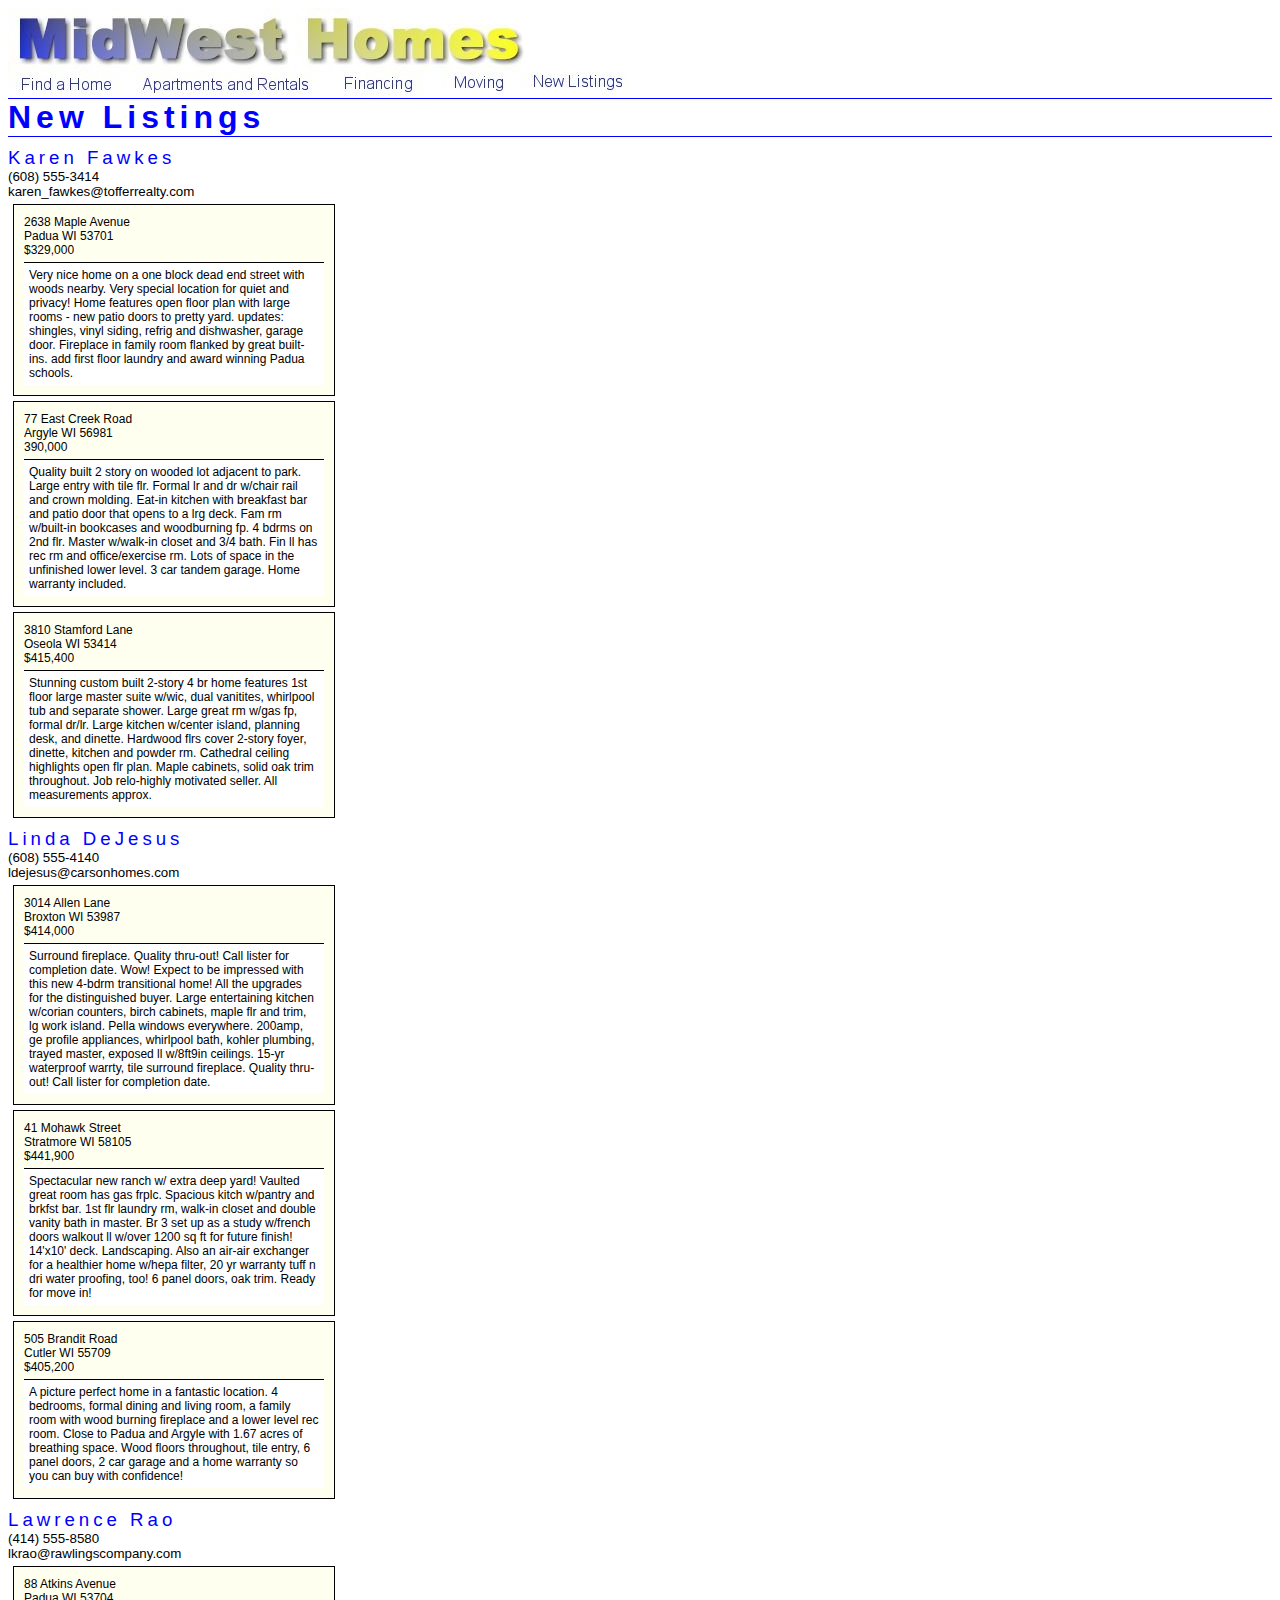
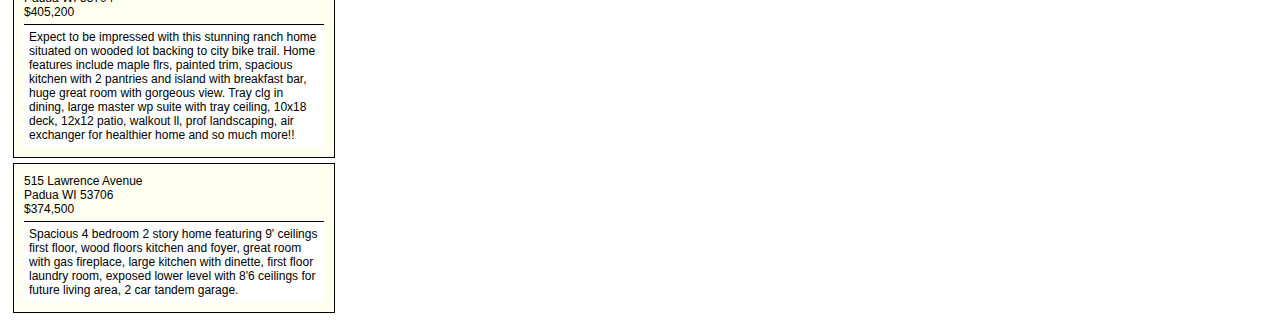
==== Assignment3/house.htm @ ee814a1f "Assignment 3 Documents" ====
<html xmlns="http://www.w3.org/1999/xhtml"
      xmlns:ag="http://www.midwesthomes.com/agents"
      xmlns:list="http://www.midwesthomes.com/listings">
<head>
<title>MidWest Homes: New Listings</title>
   <link rel="stylesheet" href="house.css" type="text/css" />
   <link rel="stylesheet" href="agents.css" type="text/css" />
   <link rel="stylesheet" href="listings.css" type="text/css" />
</head>

<body>
<div id="heading"><img src="logo.jpg" alt="MidWest Homes" /></div>

<h1>New Listings</h1>
<div id="main">
	<ag:agents>
	  <ag:agent id="a2140">
		<ag:name>Karen Fawkes</ag:name>
		<ag:phone>(608) 555-3414</ag:phone>
		<ag:email>karen_fawkes@tofferrealty.com</ag:email>
		<list:property rln="r317080" agent="a2140">
		  <list:address>
			<list:street>2638 Maple Avenue</list:street>
			<list:city>Padua</list:city>
			<list:state>WI</list:state>
			<list:zip>53701</list:zip>
		  </list:address>
		  <list:price>$329,000</list:price>
		  <list:description>
			Very nice home on a one block dead end street with woods nearby.
			Very special location for quiet and privacy! Home features open floor plan with
			large rooms - new patio doors to pretty yard. updates: shingles, vinyl siding,
			refrig and dishwasher, garage door. Fireplace in family room flanked by great
			built-ins. add first floor laundry and award winning Padua schools.
		  </list:description>
		</list:property>
		<list:property rln="r317083" agent="a2140">
		  <list:address>
			<list:street>77 East Creek Road</list:street>
			<list:city>Argyle</list:city>
			<list:state>WI</list:state>
			<list:zip>56981</list:zip>
		  </list:address>
		  <list:price>390,000</list:price>
		  <list:description>
			Quality built 2 story on wooded lot adjacent to park. Large entry with
			tile flr. Formal lr and dr w/chair rail and crown molding. Eat-in kitchen with breakfast
			bar and patio door that opens to a lrg deck. Fam rm w/built-in bookcases and woodburning
			fp. 4 bdrms on 2nd flr. Master w/walk-in closet and 3/4 bath. Fin ll has rec rm and
			office/exercise rm. Lots of space in the unfinished lower level. 3 car tandem garage.
			Home warranty included.
		  </list:description>
		</list:property>
		<list:property rln="r317086" agent="a2140">
		  <list:address>
			<list:street>3810 Stamford Lane</list:street>
			<list:city>Oseola</list:city>
			<list:state>WI</list:state>
			<list:zip>53414</list:zip>
		  </list:address>
		  <list:price>$415,400</list:price>
		  <list:description>
			Stunning custom built 2-story 4 br home features 1st floor large master suite
			w/wic, dual vanitites, whirlpool tub and separate shower. Large great rm w/gas fp, formal dr/lr.
			Large kitchen w/center island, planning desk, and dinette. Hardwood flrs cover 2-story foyer,
			dinette, kitchen and powder rm. Cathedral ceiling highlights open flr plan. Maple cabinets,
			solid oak trim throughout. Job relo-highly motivated seller. All measurements approx.
		  </list:description>
		</list:property>
	  </ag:agent>
	  <ag:agent id="a2141">
		<ag:name>Linda DeJesus</ag:name>
		<ag:phone>(608) 555-4140</ag:phone>
		<ag:email>ldejesus@carsonhomes.com</ag:email>
		<list:property rln="r317081" agent="a2141">
		  <list:address>
			<list:street>3014 Allen Lane</list:street>
			<list:city>Broxton</list:city>
			<list:state>WI</list:state>
			<list:zip>53987</list:zip>
		  </list:address>
		  <list:price>$414,000</list:price>
		  <list:description>
			Surround fireplace. Quality thru-out! Call lister for completion
			date. Wow! Expect to be impressed with this new 4-bdrm transitional home! All
			the upgrades for the distinguished buyer. Large entertaining kitchen w/corian counters,
			birch cabinets, maple flr and trim, lg work island. Pella windows everywhere. 200amp,
			ge profile appliances, whirlpool bath, kohler plumbing, trayed master,
			exposed ll w/8ft9in ceilings. 15-yr waterproof warrty, tile surround fireplace.
			Quality thru-out! Call lister for completion date.
		  </list:description>
		</list:property>
		<list:property rln="r317084" agent="a2141">
		  <list:address>
			<list:street>41 Mohawk Street</list:street>
			<list:city>Stratmore</list:city>
			<list:state>WI</list:state>
			<list:zip>58105</list:zip>
		  </list:address>
		  <list:price>$441,900</list:price>
		  <list:description>
			Spectacular new ranch w/ extra deep yard! Vaulted great room has gas frplc.
			Spacious kitch w/pantry and brkfst bar. 1st flr laundry rm, walk-in closet and double
			vanity bath in master. Br 3 set up as a study w/french doors walkout ll w/over
			1200 sq ft for future finish! 14'x10' deck. Landscaping. Also an air-air exchanger for
			a healthier home w/hepa filter, 20 yr warranty tuff n dri water proofing, too! 6 panel
			doors, oak trim. Ready for move in!
		  </list:description>
		</list:property>
		<list:property rln="r317082" agent="a2142">
		  <list:address>
			<list:street>505 Brandit Road</list:street>
			<list:city>Cutler</list:city>
			<list:state>WI</list:state>
			<list:zip>55709</list:zip>
		  </list:address>
		  <list:price>$405,200</list:price>
		  <list:description>
			A picture perfect home in a fantastic location. 4 bedrooms, formal
			dining and living room, a family room with wood burning fireplace and a lower level
			rec room. Close to Padua and Argyle with 1.67 acres of breathing space. Wood
			floors throughout, tile entry, 6 panel doors, 2 car garage and a home warranty so you
			can buy with confidence!
		  </list:description>
		</list:property>
	  </ag:agent>
	  <ag:agent id="a2142">
		<ag:name>Lawrence Rao</ag:name>
		<ag:phone>(414) 555-8580</ag:phone>
		<ag:email>lkrao@rawlingscompany.com</ag:email>
		<list:property rln="r317085" agent="a2142">
		  <list:address>
			<list:street>88 Atkins Avenue</list:street>
			<list:city>Padua</list:city>
			<list:state>WI</list:state>
			<list:zip>53704</list:zip>
		  </list:address>
		  <list:price>$405,200</list:price>
		  <list:description>
			Expect to be impressed with this stunning ranch home situated on wooded
			lot backing to city bike trail. Home features include maple flrs, painted trim, spacious
			kitchen with 2 pantries and island with breakfast bar, huge great room with gorgeous view.
			Tray clg in dining, large master wp suite with tray ceiling, 10x18 deck, 12x12 patio, walkout
			ll, prof landscaping, air exchanger for healthier home and so much more!!
		  </list:description>
		</list:property>
		<list:property rln="r317089" agent="a2142">
		  <list:address>
			<list:street>515 Lawrence Avenue</list:street>
			<list:city>Padua</list:city>
			<list:state>WI</list:state>
			<list:zip>53706</list:zip>
		  </list:address>
		  <list:price>$374,500</list:price>
		  <list:description>
			Spacious 4 bedroom 2 story home featuring 9' ceilings first floor,
			wood floors kitchen and foyer, great room with gas fireplace, large kitchen with
			dinette, first floor laundry room, exposed lower level with 8'6 ceilings for future
			living area, 2 car tandem garage.
		  </list:description>
		</list:property>
	  </ag:agent>
	</ag:agents>
</div>

</body>

</html>
---- Assignment3/house.css ----
#heading {width: 100%; border-bottom: 1px solid blue}
h1 {font-family: Arial, Helvetica, sans-serif; color: blue; letter-spacing: 5; padding: 0px; margin: 0px;
    border-bottom: 1px solid blue}
address {font-size: 8pt; font-style: normal; color: blue; border-top: 1px solid blue; text-align: center}
---- Assignment3/agents.css ----
@namespace ag url(http://www.midwesthomes.com/agents);

ag|agent 
   {display: block; font-family: Arial, Helvetica, sans-serif; margin-top: 10px}

ag|name  
   {display: block; font-size: 14pt; letter-spacing: 4; color: blue}

ag|phone 
   {display: block; font-size: 10pt}

ag|email 
   {display: block; font-size: 10pt}


/* place namespace escape style below */


ag\:agent 
   {display: block; font-family: Arial, Helvetica, sans-serif; margin-top: 10px}

ag\:name  
   {display: block; font-size: 14pt; letter-spacing: 4; color: blue}

ag\:phone 
   {display: block; font-size: 10pt}

ag\:email 
   {display: block; font-size: 10pt}
---- Assignment3/listings.css ----
@namespace list url(http://www.midwesthomes.com/listings);

list|property 
   {display: block; width: 300px; font-size: 9pt; padding: 10px; margin: 5px;
    border: 1px solid black; background-color: ivory}

list|address   
   {display: block}

list|street 
   {display: block}


list|price 
   {display: block}

list|description 
   {display: block; border-top: 1px solid black; margin-top: 5px; padding: 5px;
    background-color: white}


/* place namespace escape style below */


list\:property 
   {display: block; width: 300px; font-size: 9pt; padding: 10px; margin: 5px;
    border: 1px solid black; background-color: ivory}

list\:address   
   {display: block}

list\:street 
   {display: block}


list\:price 
   {display: block}

list\:description 
   {display: block; border-top: 1px solid black; margin-top: 5px; padding: 5px;
    background-color: white}
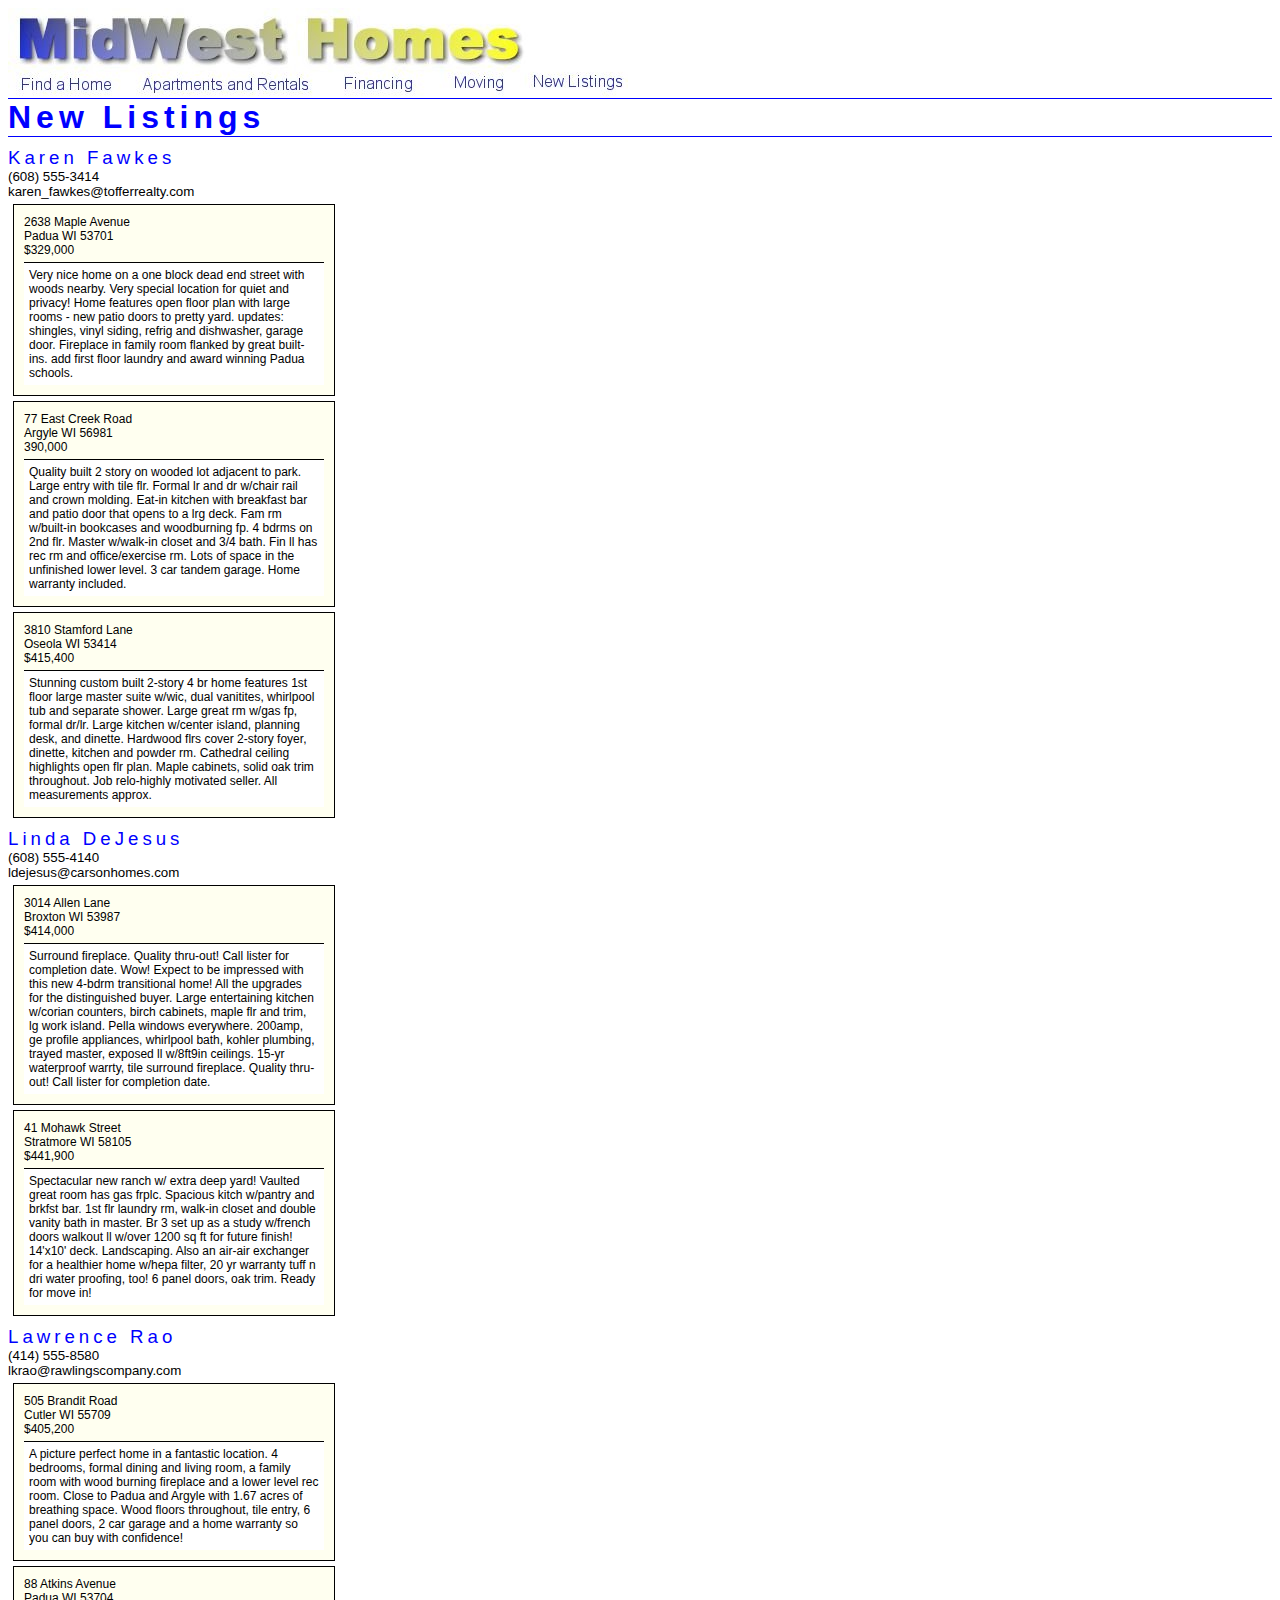
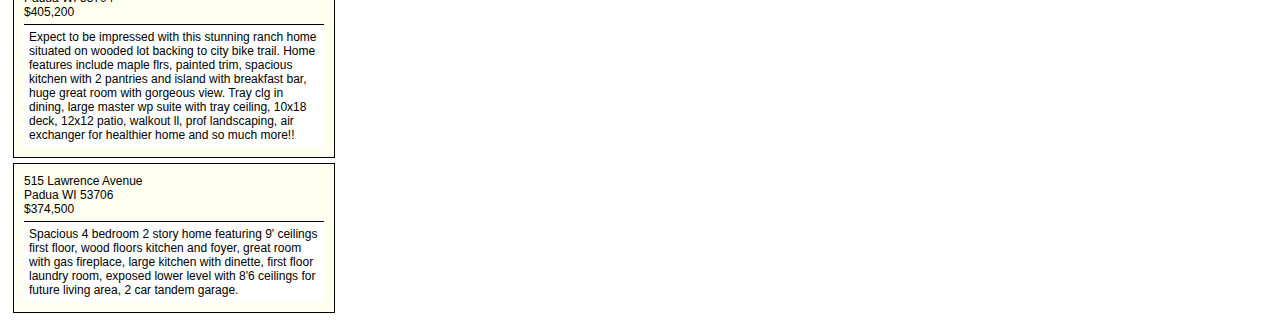
==== commit bdca2e98: "HW3 modifications" ====
--- a/Assignment3/house.htm
+++ b/Assignment3/house.htm
@@ -1,6 +1,7 @@
+<?xml version="1.0" encoding="UTF-8" standalone="yes" ?>
 <html xmlns="http://www.w3.org/1999/xhtml"
-      xmlns:ag="http://www.midwesthomes.com/agents"
-      xmlns:list="http://www.midwesthomes.com/listings">
+      xmlns:ag="http://www.midwesthomes.com/agents" 
+	  xmlns:list="http://www.midwesthomes.com/listings">
 <head>
 <title>MidWest Homes: New Listings</title>
    <link rel="stylesheet" href="house.css" type="text/css" />
@@ -13,7 +14,6 @@
 
 <h1>New Listings</h1>
 <div id="main">
-	<ag:agents>
 	  <ag:agent id="a2140">
 		<ag:name>Karen Fawkes</ag:name>
 		<ag:phone>(608) 555-3414</ag:phone>
@@ -107,6 +107,11 @@
 			doors, oak trim. Ready for move in!
 		  </list:description>
 		</list:property>
+	  </ag:agent>
+	  <ag:agent id="a2142">
+		<ag:name>Lawrence Rao</ag:name>
+		<ag:phone>(414) 555-8580</ag:phone>
+		<ag:email>lkrao@rawlingscompany.com</ag:email>
 		<list:property rln="r317082" agent="a2142">
 		  <list:address>
 			<list:street>505 Brandit Road</list:street>
@@ -123,11 +128,6 @@
 			can buy with confidence!
 		  </list:description>
 		</list:property>
-	  </ag:agent>
-	  <ag:agent id="a2142">
-		<ag:name>Lawrence Rao</ag:name>
-		<ag:phone>(414) 555-8580</ag:phone>
-		<ag:email>lkrao@rawlingscompany.com</ag:email>
 		<list:property rln="r317085" agent="a2142">
 		  <list:address>
 			<list:street>88 Atkins Avenue</list:street>
